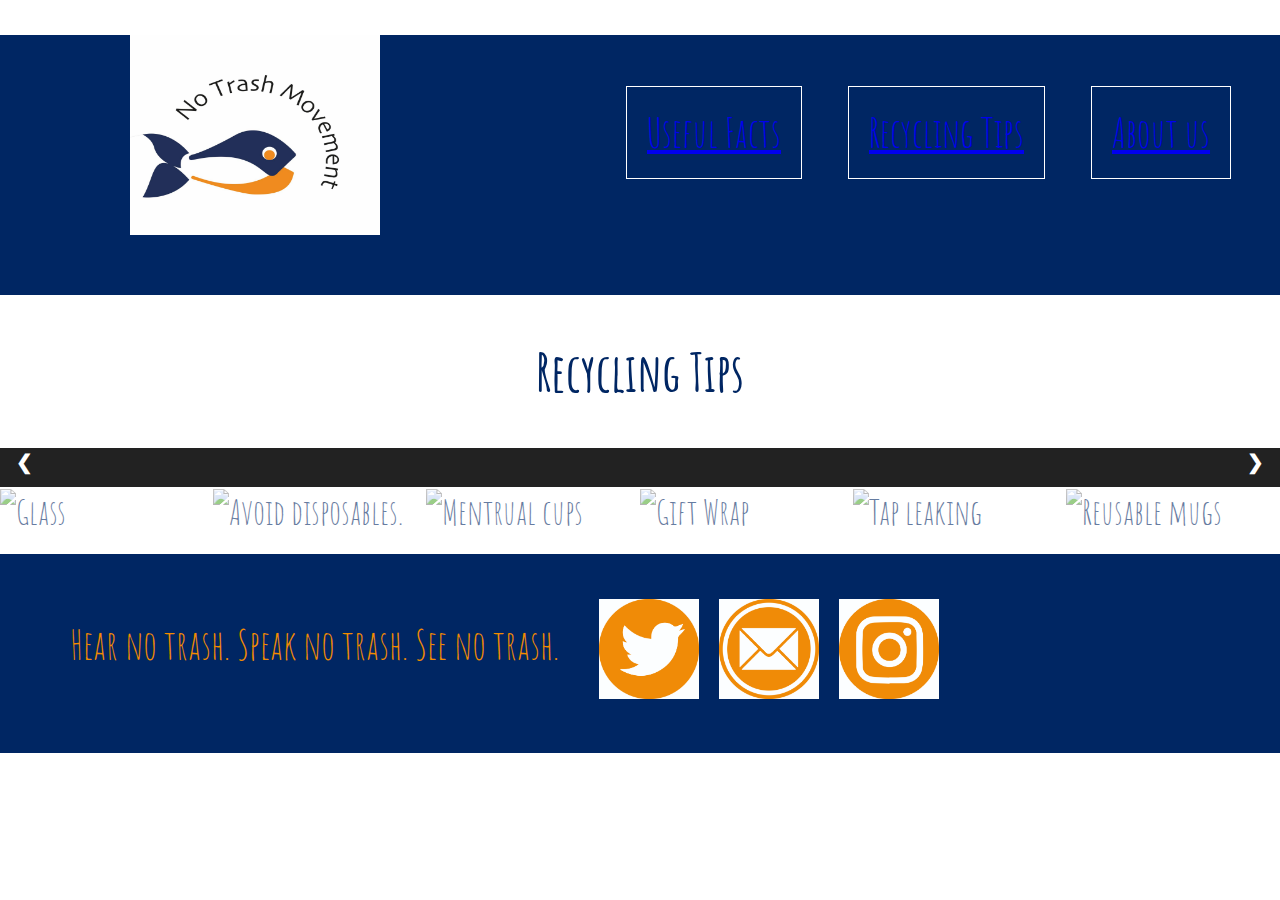
==== recyclingtips.html @ e8e26746 "updated website" ====
<!DOCTYPE html>
<html>
  <head>
    <title>Recycling Tips</title>
    <link rel="script" href="recylcingtips.js">
    <link rel="stylesheet" href="recylingtips.css">
    <link href="https://fonts.googleapis.com/css?family=Amatic+SC" rel="stylesheet">
    <link rel="icon" href="img_logo.jpg" type="image/gif" sizes="16x16">
  </head>

  <body>
    <div>
      <ul class="banner">
        <li id='logo-banner' class="bannerli"><img src="img_logo.jpg" alt="logo" style="width:250px;height:200px;display:inline;"></li>
        <li class="bannerli"><a href="usefulfacts.html">Useful Facts</a></li>
        <li class="bannerli"><a href="recyclingtips.html">Recycling Tips</a></li>
        <li class="bannerli"><a href="aboutus.html">About us</a></li>
      </ul>
    </div>

    <h2 style="text-align:center">Recycling Tips</h2>

    <div class="container">
      <div class="mySlides">
        <div class="numbertext">1 / 6</div>
        <img src="https://ciwm-journal.co.uk/wordpress/wp-content/uploads/2016/11/glass-bottle-assortment-472x316.png" style="width:100%"> <p> Glass can be recycled endlessly; it does not wear out after several recyclings,so be sure to always recycle your glass bottles and containers.</p>
      </div>

      <div class="mySlides">
        <div class="numbertext">2 / 6</div>
        <img src="https://hips.hearstapps.com/esquireuk.cdnds.net/15/37/original/original-razor-business-long-read-43-jpg-311aa035.jpg" style="width:100%"><p> Avoid disposable items that are used once and then thrown away. There are other products available which can be reused, for example rechargeable batteries, razors where the head can be replaced and low energy light bulbs.</p>
      </div>

      <div class="mySlides">
        <div class="numbertext">3 / 6</div>
        <img src="https://www.drsherry.com/wp-content/uploads/2015/08/menstrual_cup_edited.jpg" style="width:100%"><p>The UK average woman uses around 11,000 disposable pads in a lifetime! That's enough to load an entire bus!
          Reusable sanitary products are an eco-friendly alternative that can also help women save up to £400 a year</p>
      </div>

      <div class="mySlides">
        <div class="numbertext">4 / 6</div>
        <img src="https://www.magicinkjet.com/wp-content/uploads/2017/04/WRAPITAQ_web.jpg" style="width:100%"><p>At Christmas, as much as 83 square kilometres of wrapping paper will end up in UK bins when it could have been recycled instead. Shred the paper to use as protective packaging around future gifts, or use it as a cleaning cloth for windows and mirrors, to get them streak-free!</p>
      </div>

      <div class="mySlides">
        <div class="numbertext">5 / 6</div>
        <img src="https://www.h2pro.com.au/wp-content/uploads/2017/08/cause-of-leaking-tap.jpg" style="width:100%"><p> It’s not just what goes in the bin that counts as waste – water can be wasted, too. A single leaky tap in your house can waste as much as 5,000 litres of water a year. If we all fixed our dripping taps we could supply 120,000 people with a day’s worth of water.</p>
      </div>

      <div class="mySlides">
        <div class="numbertext">6 / 6</div>
        <img src="https://ichef.bbci.co.uk/news/660/cpsprodpb/ECC0/production/_100780606_waitrose_131781476473816.jpg" style="width:100%"><p>Humans now buy a million plastic bottles a minute. Most of this plastic ends up in the ocean. By 2050, the ocean will contain more plastic by weight than fish. Simple ways to reduce plastic use are : Use Reusable straws and water bottles, bringing your own containers to the supermarkets and coffee shops, etc.</P>
      </div>

      <a class="prev" onclick="plusSlides(-1)">❮</a>
      <a class="next" onclick="plusSlides(1)">❯</a>

      <div class="caption-container">
        <p id="caption"></p>
      </div>

      <div class="row">
        <div class="column">
          <img class="demo cursor" src="https://ciwm-journal.co.uk/wordpress/wp-content/uploads/2016/11/glass-bottle-assortment-472x316.png" style="width:100%" onclick="currentSlide(1)" alt="Glass">
        </div>
        <div class="column">
          <img class="demo cursor" src="https://hips.hearstapps.com/esquireuk.cdnds.net/15/37/original/original-razor-business-long-read-43-jpg-311aa035.jpg" style="width:100%" onclick="currentSlide(2)" alt="Avoid disposables.">
        </div>
        <div class="column">
          <img class="demo cursor" src="https://www.drsherry.com/wp-content/uploads/2015/08/menstrual_cup_edited.jpg" style="width:100%" onclick="currentSlide(3)" alt="Mentrual cups">
        </div>
        <div class="column">
          <img class="demo cursor" src="https://www.magicinkjet.com/wp-content/uploads/2017/04/WRAPITAQ_web.jpg" style="width:100%" onclick="currentSlide(4)" alt="Gift Wrap">
        </div>
        <div class="column">
          <img class="demo cursor" src="https://www.h2pro.com.au/wp-content/uploads/2017/08/cause-of-leaking-tap.jpg" style="width:100%" onclick="currentSlide(5)" alt="Tap leaking">
        </div>
        <div class="column">
          <img class="demo cursor" src="https://ichef.bbci.co.uk/news/660/cpsprodpb/ECC0/production/_100780606_waitrose_131781476473816.jpg" style="width:100%" onclick="currentSlide(6)" alt="Reusable mugs">
        </div>
      </div>
    </div>

    <div id='footer'>
      <ul id='social-media' class="socialsul">
        <li id='instagram' class="socials"><a href="https://instagram.com/notrashmovement?utm_source=ig_profile_share&igshid=12z743fvugz"><img src="Instagramlogo.jpg" style="width:100px;height:100px;display:inline;position:center;"></a></li>
        <li id='email' class="socials"><a href="mailto:notrashmovement@gmail.com"><img src="emaillogo.jpg" style="width:100px;height:100px;display:inline;position:center;"></a></li>
        <li id='twitter' class="socials"><a href="https://twitter.com/MovementTrash"><img src="Twitter.jpg" style="width:100px;height:100px;display:inline;position:center"></a></li>
        <li id='trash'>Hear no trash. Speak no trash. See no trash.</li>
      </ul>
    </div>

  </body>
</html>
---- recylingtips.css ----
li.bannerli {
  display: inline;
  font-size: 40px;
  color: white;
  border-style: solid;
  border-color: white;
  border-width: 1px;
  position: sticky;
  margin: 20px;
  padding: 20px;
  position: relative;
  left: 230px;
}

.banner {
  background-color: #002663;
  padding: 0px 40px 60px 40px;
  font-family: 'Amatic SC', cursive;
}

a:visited {
  color: white;
}

#logo-banner {
  left: 50px;
  border: none;
  padding: none;
}

body {
  font-family: 'Amatic SC', cursive;
  margin: 0;
  font-size: 35px;
  color: #002663;
}

* {
  box-sizing:border-box;
}

img {
  vertical-align: middle;
}

/* Position the image container (needed to position the left and right arrows) */
.container {
  position: relative;
}

/* Hide the images by default */
.mySlides {
  display: none;
}

/* Add a pointer when hovering over the thumbnail images */
.cursor {
  cursor: pointer;
}

/* Next & previous buttons */
.prev,
.next {
  cursor: pointer;
  position: absolute;
  top: 40%;
  width: auto;
  padding: 16px;
  margin-top: -50px;
  color: white;
  font-weight: bold;
  font-size: 20px;
  border-radius: 0 3px 3px 0;
  user-select: none;
  -webkit-user-select: none;
}

/* Position the "next button" to the right */
.next {
  right: 0;
  border-radius: 3px 0 0 3px;
}

/* On hover, add a black background color with a little bit see-through */
.prev:hover,
.next:hover {
  background-color: #002663;
}

/* Number text (1/3 etc) */
.numbertext {
  color: orange;
  font-size: 20px;
  padding: 8px 12px;
  position: absolute;
  top: 0;
}

/* Container for image text */
.caption-container {
  text-align: center;
  background-color: #222;
  padding: 2px 16px;
  color: white;
}

.row:after {
  content: "";
  display: table;
  clear: both;
}

/* Six columns side by side */
.column {
  float: left;
  width: 16.66%;
}

/* Add a transparency effect for thumnbail images */
.demo {
  opacity: 0.6;
}

.active,
.demo:hover {
  opacity: 1;
}

#footer {
  background-color: #002663;
  size: cover;
  margin-top: 20px;
}

#social-media {
  display: inline-block;
  /*background-color: #002663;*/
  background-size: cover;
  border: 0px;
}

ul.socialsul {
  text-align: center;
}

li.socials {
  display: inline-block;
  padding: 10px;
  align-items: center;
  float: right;
}

#trash {
  font-family: 'Amatic SC', cursive;
  font-size: 40px;
  color: #f28b00;
  display: inline-block;
  padding: 30px;
  float: left;
}
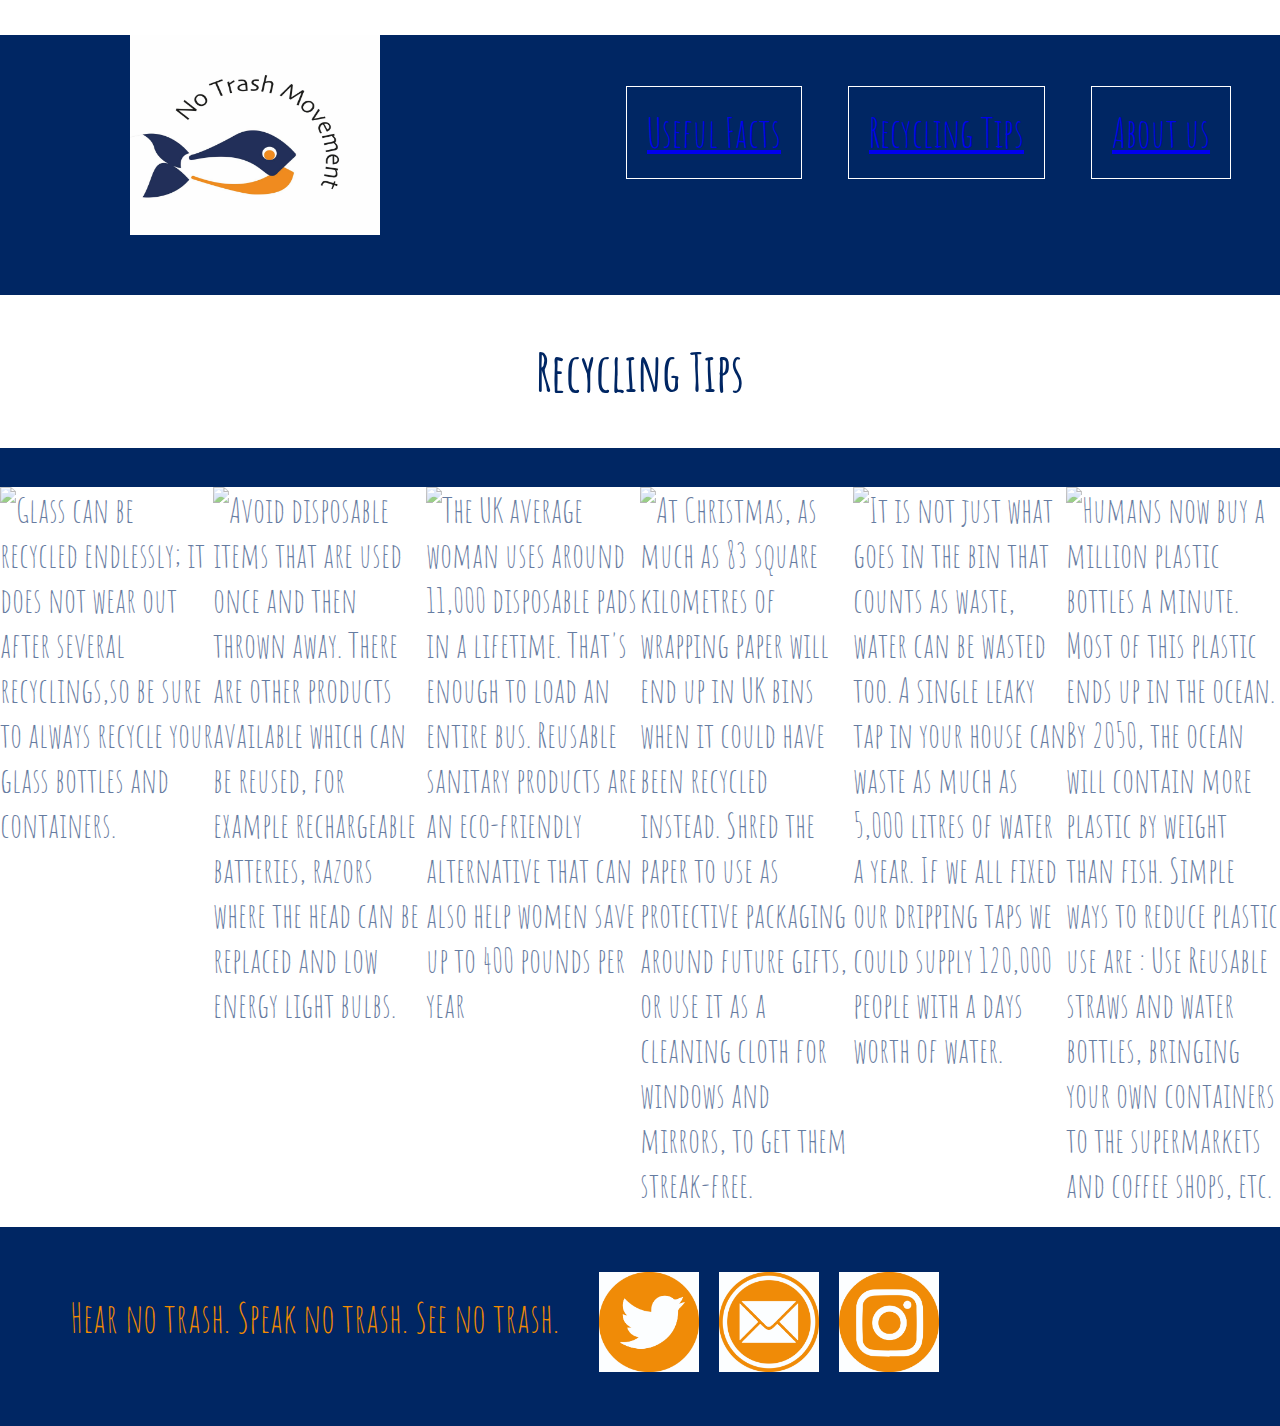
==== commit 8cc1a8ce: "got slide show working" ====
--- a/recyclingtips.html
+++ b/recyclingtips.html
@@ -2,7 +2,7 @@
 <html>
   <head>
     <title>Recycling Tips</title>
-    <link rel="script" href="recylcingtips.js">
+    <script src="recyclingtips.js"></script>
     <link rel="stylesheet" href="recylingtips.css">
     <link href="https://fonts.googleapis.com/css?family=Amatic+SC" rel="stylesheet">
     <link rel="icon" href="img_logo.jpg" type="image/gif" sizes="16x16">
@@ -11,7 +11,7 @@
   <body>
     <div>
       <ul class="banner">
-        <li id='logo-banner' class="bannerli"><img src="img_logo.jpg" alt="logo" style="width:250px;height:200px;display:inline;"></li>
+        <li id='logo-banner' class="bannerli"><a href="index.html"><img src="img_logo.jpg" alt="logo" style="width:250px;height:200px;display:inline;"></a></li>
         <li class="bannerli"><a href="usefulfacts.html">Useful Facts</a></li>
         <li class="bannerli"><a href="recyclingtips.html">Recycling Tips</a></li>
         <li class="bannerli"><a href="aboutus.html">About us</a></li>
@@ -21,36 +21,38 @@
     <h2 style="text-align:center">Recycling Tips</h2>
 
     <div class="container">
+
       <div class="mySlides">
         <div class="numbertext">1 / 6</div>
-        <img src="https://ciwm-journal.co.uk/wordpress/wp-content/uploads/2016/11/glass-bottle-assortment-472x316.png" style="width:100%"> <p> Glass can be recycled endlessly; it does not wear out after several recyclings,so be sure to always recycle your glass bottles and containers.</p>
+        <img src="https://ciwm-journal.co.uk/wordpress/wp-content/uploads/2016/11/glass-bottle-assortment-472x316.png" style="width:450px;height:300px"><!--<p>Glass can be recycled endlessly; it does not wear out after several recyclings,so be sure to always recycle your glass bottles and containers.</p>!-->
       </div>
 
       <div class="mySlides">
         <div class="numbertext">2 / 6</div>
-        <img src="https://hips.hearstapps.com/esquireuk.cdnds.net/15/37/original/original-razor-business-long-read-43-jpg-311aa035.jpg" style="width:100%"><p> Avoid disposable items that are used once and then thrown away. There are other products available which can be reused, for example rechargeable batteries, razors where the head can be replaced and low energy light bulbs.</p>
+        <img src="https://hips.hearstapps.com/esquireuk.cdnds.net/15/37/original/original-razor-business-long-read-43-jpg-311aa035.jpg" style="width:300px;height:300px"><!--<p> Avoid disposable items that are used once and then thrown away. There are other products available which can be reused, for example rechargeable batteries, razors where the head can be replaced and low energy light bulbs.</p>!-->
       </div>
 
       <div class="mySlides">
         <div class="numbertext">3 / 6</div>
-        <img src="https://www.drsherry.com/wp-content/uploads/2015/08/menstrual_cup_edited.jpg" style="width:100%"><p>The UK average woman uses around 11,000 disposable pads in a lifetime! That's enough to load an entire bus!
-          Reusable sanitary products are an eco-friendly alternative that can also help women save up to £400 a year</p>
+        <img src="https://www.drsherry.com/wp-content/uploads/2015/08/menstrual_cup_edited.jpg" style="width:450px;height:300px"><!--<p>The UK average woman uses around 11,000 disposable pads in a lifetime. That's enough to load an entire bus.
+          Reusable sanitary products are an eco-friendly alternative that can also help women save up to £400 a year</p>!-->
       </div>
 
       <div class="mySlides">
         <div class="numbertext">4 / 6</div>
-        <img src="https://www.magicinkjet.com/wp-content/uploads/2017/04/WRAPITAQ_web.jpg" style="width:100%"><p>At Christmas, as much as 83 square kilometres of wrapping paper will end up in UK bins when it could have been recycled instead. Shred the paper to use as protective packaging around future gifts, or use it as a cleaning cloth for windows and mirrors, to get them streak-free!</p>
+        <img src="https://www.magicinkjet.com/wp-content/uploads/2017/04/WRAPITAQ_web.jpg" style="width:450px;height:300px"><!--<p>At Christmas, as much as 83 square kilometres of wrapping paper will end up in UK bins when it could have been recycled instead. Shred the paper to use as protective packaging around future gifts, or use it as a cleaning cloth for windows and mirrors, to get them streak-free!</p>!-->
       </div>
 
       <div class="mySlides">
         <div class="numbertext">5 / 6</div>
-        <img src="https://www.h2pro.com.au/wp-content/uploads/2017/08/cause-of-leaking-tap.jpg" style="width:100%"><p> It’s not just what goes in the bin that counts as waste – water can be wasted, too. A single leaky tap in your house can waste as much as 5,000 litres of water a year. If we all fixed our dripping taps we could supply 120,000 people with a day’s worth of water.</p>
+        <img src="https://www.h2pro.com.au/wp-content/uploads/2017/08/cause-of-leaking-tap.jpg" style="width:450px;height:300px"><!--<p> It is not just what goes in the bin that counts as waste – water can be wasted, too. A single leaky tap in your house can waste as much as 5,000 litres of water a year. If we all fixed our dripping taps we could supply 120,000 people with a day’s worth of water.</p>!-->
       </div>
 
       <div class="mySlides">
         <div class="numbertext">6 / 6</div>
-        <img src="https://ichef.bbci.co.uk/news/660/cpsprodpb/ECC0/production/_100780606_waitrose_131781476473816.jpg" style="width:100%"><p>Humans now buy a million plastic bottles a minute. Most of this plastic ends up in the ocean. By 2050, the ocean will contain more plastic by weight than fish. Simple ways to reduce plastic use are : Use Reusable straws and water bottles, bringing your own containers to the supermarkets and coffee shops, etc.</P>
+        <img src="https://ichef.bbci.co.uk/news/660/cpsprodpb/ECC0/production/_100780606_waitrose_131781476473816.jpg" style="width:450px;height:300px"><!--<p>Humans now buy a million plastic bottles a minute. Most of this plastic ends up in the ocean. By 2050, the ocean will contain more plastic by weight than fish. Simple ways to reduce plastic use are : Use Reusable straws and water bottles, bringing your own containers to the supermarkets and coffee shops, etc.</P>!-->
       </div>
+
 
       <a class="prev" onclick="plusSlides(-1)">❮</a>
       <a class="next" onclick="plusSlides(1)">❯</a>
@@ -61,22 +63,23 @@
 
       <div class="row">
         <div class="column">
-          <img class="demo cursor" src="https://ciwm-journal.co.uk/wordpress/wp-content/uploads/2016/11/glass-bottle-assortment-472x316.png" style="width:100%" onclick="currentSlide(1)" alt="Glass">
+          <img class="demo cursor" src="https://ciwm-journal.co.uk/wordpress/wp-content/uploads/2016/11/glass-bottle-assortment-472x316.png" style="width:100%" onclick="currentSlide(1)" alt="Glass can be recycled endlessly; it does not wear out after several recyclings,so be sure to always recycle your glass bottles and containers.">
         </div>
         <div class="column">
-          <img class="demo cursor" src="https://hips.hearstapps.com/esquireuk.cdnds.net/15/37/original/original-razor-business-long-read-43-jpg-311aa035.jpg" style="width:100%" onclick="currentSlide(2)" alt="Avoid disposables.">
+          <img class="demo cursor" src="https://hips.hearstapps.com/esquireuk.cdnds.net/15/37/original/original-razor-business-long-read-43-jpg-311aa035.jpg" style="width:100%;height:160px" onclick="currentSlide(2)" alt="Avoid disposable items that are used once and then thrown away. There are other products available which can be reused, for example rechargeable batteries, razors where the head can be replaced and low energy light bulbs.">
         </div>
         <div class="column">
-          <img class="demo cursor" src="https://www.drsherry.com/wp-content/uploads/2015/08/menstrual_cup_edited.jpg" style="width:100%" onclick="currentSlide(3)" alt="Mentrual cups">
+          <img class="demo cursor" src="https://www.drsherry.com/wp-content/uploads/2015/08/menstrual_cup_edited.jpg" style="width:100%" onclick="currentSlide(3)" alt="The UK average woman uses around 11,000 disposable pads in a lifetime. That's enough to load an entire bus.
+            Reusable sanitary products are an eco-friendly alternative that can also help women save up to 400 pounds per year">
         </div>
         <div class="column">
-          <img class="demo cursor" src="https://www.magicinkjet.com/wp-content/uploads/2017/04/WRAPITAQ_web.jpg" style="width:100%" onclick="currentSlide(4)" alt="Gift Wrap">
+          <img class="demo cursor" src="https://www.magicinkjet.com/wp-content/uploads/2017/04/WRAPITAQ_web.jpg" style="width:100%" onclick="currentSlide(4)" alt="At Christmas, as much as 83 square kilometres of wrapping paper will end up in UK bins when it could have been recycled instead. Shred the paper to use as protective packaging around future gifts, or use it as a cleaning cloth for windows and mirrors, to get them streak-free.">
         </div>
         <div class="column">
-          <img class="demo cursor" src="https://www.h2pro.com.au/wp-content/uploads/2017/08/cause-of-leaking-tap.jpg" style="width:100%" onclick="currentSlide(5)" alt="Tap leaking">
+          <img class="demo cursor" src="https://www.h2pro.com.au/wp-content/uploads/2017/08/cause-of-leaking-tap.jpg" style="width:100%" onclick="currentSlide(5)" alt=" It is not just what goes in the bin that counts as waste, water can be wasted too. A single leaky tap in your house can waste as much as 5,000 litres of water a year. If we all fixed our dripping taps we could supply 120,000 people with a days worth of water.">
         </div>
         <div class="column">
-          <img class="demo cursor" src="https://ichef.bbci.co.uk/news/660/cpsprodpb/ECC0/production/_100780606_waitrose_131781476473816.jpg" style="width:100%" onclick="currentSlide(6)" alt="Reusable mugs">
+          <img class="demo cursor" src="https://ichef.bbci.co.uk/news/660/cpsprodpb/ECC0/production/_100780606_waitrose_131781476473816.jpg" style="width:100%;height:160px" onclick="currentSlide(6)" alt="Humans now buy a million plastic bottles a minute. Most of this plastic ends up in the ocean. By 2050, the ocean will contain more plastic by weight than fish. Simple ways to reduce plastic use are : Use Reusable straws and water bottles, bringing your own containers to the supermarkets and coffee shops, etc.">
         </div>
       </div>
     </div>
--- a/recylingtips.css
+++ b/recylingtips.css
@@ -51,6 +51,7 @@
 /* Hide the images by default */
 .mySlides {
   display: none;
+  text-align: center;
 }
 
 /* Add a pointer when hovering over the thumbnail images */
@@ -99,7 +100,7 @@
 /* Container for image text */
 .caption-container {
   text-align: center;
-  background-color: #222;
+  background-color: #002663;
   padding: 2px 16px;
   color: white;
 }
